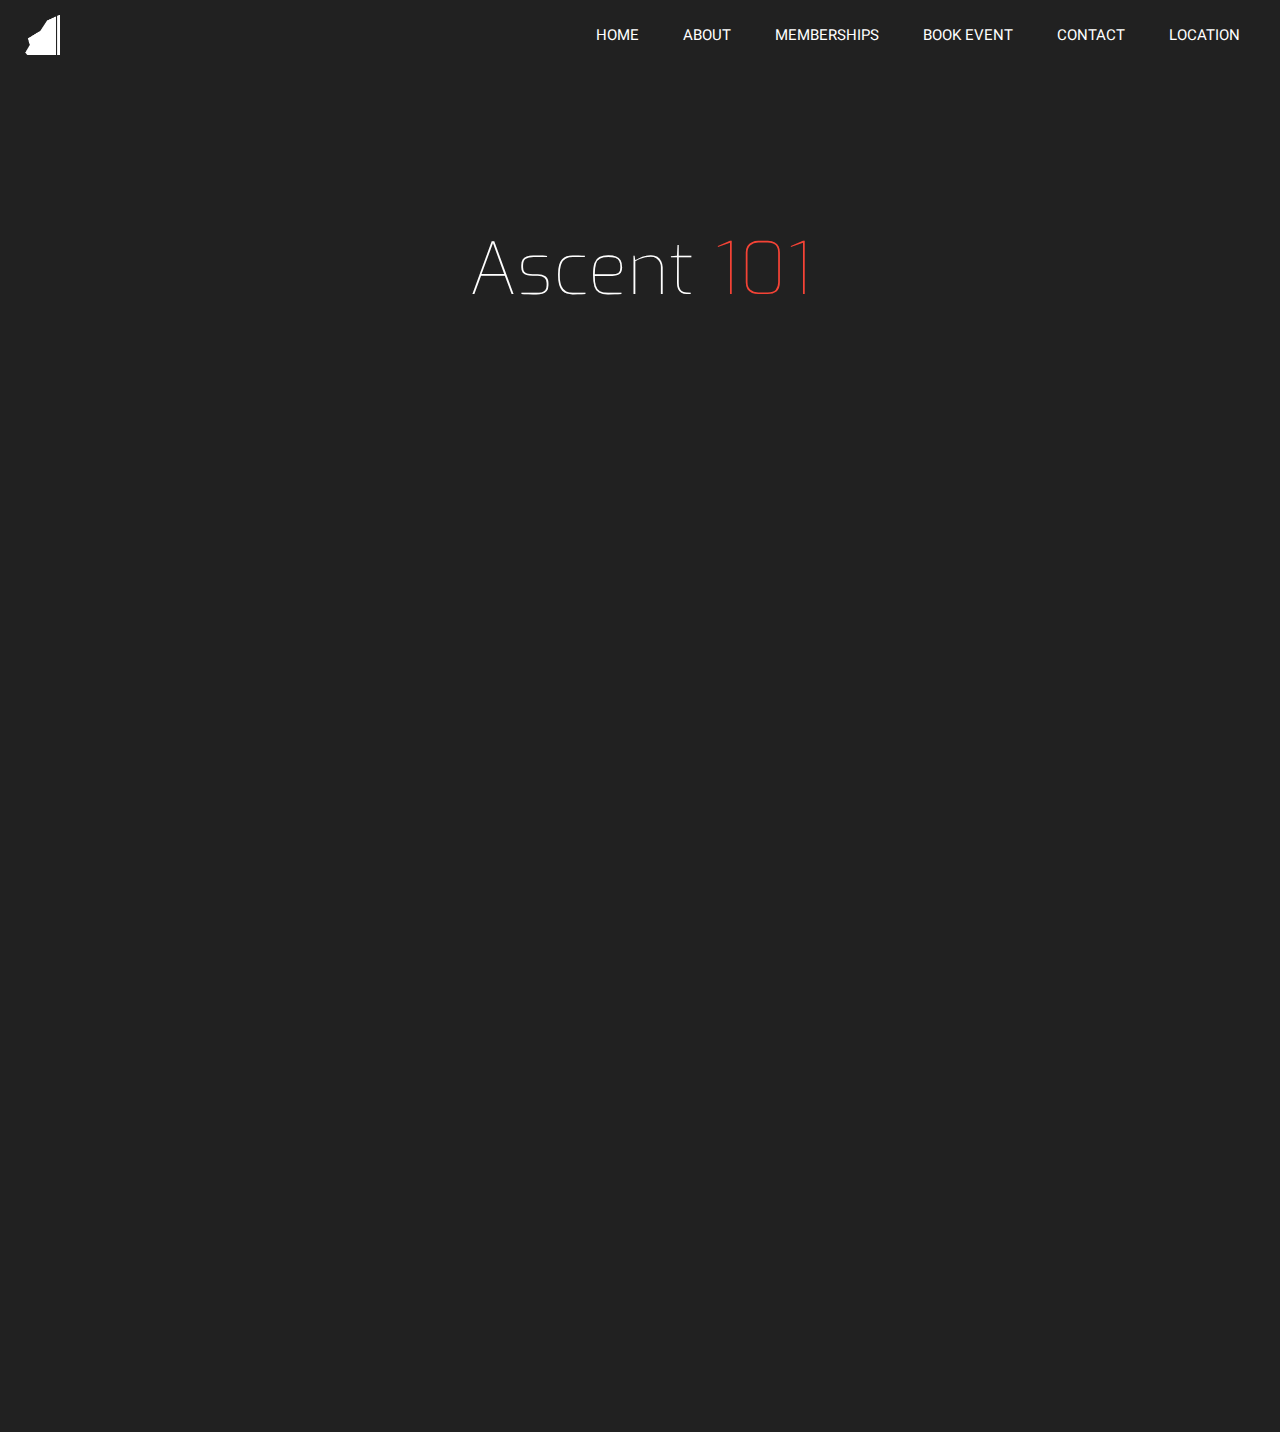
==== about.html @ e1c2b7b0 "add body media queries" ====
<!DOCTYPE html>
<html lang="en" dir="ltr">
<head>
  <title>Ascent - About</title>
  <link rel="shortcut icon" href="./images/white-logo.png">
  <meta charset="utf-8">
  <meta name="viewport" content="width=device-width, initial-scale=1.0">
  <link rel="stylesheet" href="https://use.fontawesome.com/releases/v5.8.1/css/all.css" integrity="sha384-50oBUHEmvpQ+1lW4y57PTFmhCaXp0ML5d60M1M7uH2+nqUivzIebhndOJK28anvf" crossorigin="anonymous">
  <link href="https://fonts.googleapis.com/css?family=Heebo|Montserrat:300,400" rel="stylesheet">
  <link href="https://fonts.googleapis.com/css?family=Exo:900" rel="stylesheet">
  <link rel="stylesheet" href="./css/global.css">
  <link rel="stylesheet" href="./css/about.css">
  <script type="text/javascript" src="./js/global.js"></script>
</head>
<body>
  <header>
    <img width="40" height="40" class="logo" src="./images/white-logo.png">
    <nav>
      <a href="./index.html">Home</a>
      <a href="./about.html">About</a>
      <a href="./memberships.html">Memberships</a>
      <a href="#">Book Event</a>
      <a href="#">Contact</a>
      <a href="#">Location</a>
    </nav>
  </header>

  <div class="hero">
    <div class="bg"></div>
    <h1>Ascent <span class="101">101</span></h1>
  </div>

  <div class="details">
    <h2>About Us</h2>
    <p class="sub-text">At Ascent, we accept beginners and experts alike. We boast one of the largest indoor rockclimbing facilities in NYC while also trying to build a community with everyone that walks through our doors.</p>
    <div class="divider"></div>
    <div class="detail-items">
      <div class="item">
        <h3>No waits!</h3>
        <i class="fas fa-clock"></i>
        <p>Our facility is big enough that there is always a wall for you to climb.</p>
      </div>
      <div class="item">
        <h3>Stay fit!</h3>
        <i class="fas fa-heart"></i>
        <p>Keep yourself healthy and fit by pushing yourself to climb more and more difficult walls as you become more experienced at our facility.</p>
      </div>
      <div class="item">
        <h3>Meet someone!</h3>
        <i class="fas fa-smile-wink"></i>
        <p>Community is important to us, so come here to meet and join our diverse community of your fellow New Yorkers!</p>
      </div>
    </div>
  </div>
  <footer>
    <div class="footer-wrapper">
      <div class="footer-itm">
        <img width="150" height="150" class="logo-footer" src="./images/white-logo.png">
      </div>
      <div class="footer-itm">
        <h3>Ascent</h3>
        <a href="./index.html">Home</a><br/>
        <a href="./about.html">About</a><br/>
        <a href="./memberships.html">Memberships</a><br/>
        <a href="#">Book Event</a><br/>
        <a href="#">Contact</a><br/>
        <a href="#">Location</a>
      </div>
      <div class="footer-itm">
        <h3>Hours</h3>
        <span>Monday - Friday<br>
          6AM - 12AM<br>
          Saturday + Sunday<br>
          9AM - 10PM</span>
        </div>
        <div class="footer-itm">
          <h3>Location</h3>
          <span>55 Lexington Ave<br>
            New York, NY 10010</span>
          </div>
          <div class="footer-itm">
            <h3>Founders</h3>
            <a href="mailto:william.lam1@baruchmail.cuny.edu">William Lam</a>
            <br/>
            <a href="mailto:wellington.vicioso@baruchmail.cuny.edu">Wellington Vicioso</a>
          </div>
        </div>
        <span class="copy">Copyright &copy; 2019 Ascent</span>
      </footer>
    </body>
    </html>
---- css/global.css ----
body {
  margin: 0px;
  font-family: 'Heebo', sans-serif;
  /* width: 1280px; */
}

header {
  width: 100%;
  height: 70px;
  display: flex;
  justify-content: flex-end;
  align-items: center;
}

.logo {
  position: absolute;
  top: 15px;
  left: 20px;
}

body {
  background-color: #212121;
}

body > * {
  opacity: 0;
  background-color: #fff;
  transition: 500ms;
}

body header {
  opacity: 1;
  transition: 0ms;
  background-color: #212121;

}

body footer {
  background-color: #212121;
}

nav a {
  text-decoration: none;
  margin-right: 40px;
  color: #fff;
  font-size: 15px;
  /* font-weight: bold; */
  text-transform: uppercase;
}

nav a:hover {
  color: #424242;
}

footer * {
  /* border: 1px solid red; */


  text-decoration: none;

}

footer {
  background: #212121;
  width: 100%;
  /* height: 200px; */
  height: auto;
  font-size: 15px;
  font-weight: 100;
  display: flex;
  align-items: center;
  justify-content: center;
  position: relative;
  flex-direction: column;
  padding-bottom: 10px;
}

.footer-wrapper {
  display: flex;
  flex-direction: row;
  align-self: center;
  justify-content: center;
  width: 100%;
  margin-bottom: 15px;
  padding: 50px 0 50px 0;
  flex-wrap: wrap;
}

.footer-itm * {
  color: #bdbdbd;
  font-weight: 100;
  font-family: 'Montserrat', sans-serif;
}

.footer-itm a:hover {
  color: #424242;
}

.footer-wrapper h3 {
  font-weight: normal;
  font-family: 'Heebo', sans-serif;
  color: #F44336;
  margin: 0;
  padding: 0;

}

.footer-itm{
  padding: 20px;
  margin-left: 20px;
  margin-right: 20px;
}

.logo-footer {
  margin-left: -100px;
  padding-left: 0;
}

 .copy {
  font-size: 12px;
  color: #424242;
  width: 100%;
  background: black;
  text-align: center;
  position: absolute;
  bottom: 0;
  padding: 10px 0 10px 0;
}

@media screen and (max-width: 860px) {
  .footer-wrapper {
    display: flex;
    flex-direction: row;
    align-self: center;
    justify-content: center;
    width: 100%;
    margin-bottom: 15px;
    padding: 50px 0 50px 0;
    flex-wrap: wrap;
  }
  .logo-footer {
    margin-left: 0;
  }
}
---- css/about.css ----
/* * {
  border: 1px solid green;
} */

.hero {
  display: flex;
  align-items: center;
  justify-content: center;
  width: 100%;
  height: 400px;
  position: relative;
  overflow: hidden;
  background-color: #212121;
}

.bg {
  position: absolute;
  background-image: url('https://images.pexels.com/photos/419293/pexels-photo-419293.jpeg?auto=compress&cs=tinysrgb&dpr=2&h=750&w=1260');
  background-size: cover;
  background-repeat: no-repeat;
  top: 0;
  bottom: 0;
  left: 0;
  right: 0;
  opacity: .9;
}

.hero h1 {
  color: #fff;
  font-family: 'Exo', sans-serif;
  font-size: 72px;
  font-weight: 100;
  z-index: 11;
}

.hero h1 span {
  color: #F44336;
  font-weight: 100;
  margin-left: 500px;
  transition: .5s
}

h2 {
  width: 70%;
  text-align: left;
  font-size: 50px;
  margin: 0;
  padding: 0;
  font-family: 'Exo', sans-serif;
  color: #F44336;
}

.details {
  display: flex;
  align-items: center;
  justify-content: center;
  flex-direction: column;
  width: 100%;
  padding-top: 100px;
}

.details .sub-text {
  color: #212121;
  width: 70%;
  text-align: left;
  font-size: 21px;
  line-height: 30px;
  padding-bottom: 50px;
  font-family: 'Montserrat', sans-serif;

}

.detail-items {
  display: flex;
  flex-direction: row;
  align-items: flex-start;
  justify-content: space-around;
  width: 90%;
  padding: 5%;
  flex-wrap: wrap;
}

.item {
  display: flex;
  flex-direction: column;
  align-items: center;
  justify-content: center;
  width: 25%;
}

.item h3 {
  font-size: 35px;
  font-family: 'Exo', sans-serif;
  color: #212121;
  margin: 0;
  padding: 0;
}

.item i {
  font-size: 75px;
  color: #f44336;
  transition: .15s;
}

.item i:hover {
  color: #f57c00;
}


.item p {
  text-align: center;
  font-family: 'Montserrat', sans-serif;
}

.divider {
  width: 90%;
  height: 10px;
  background-image: linear-gradient(to right, #f44336 , #ff9800);
  /* border: 1px solid #e0e0e0; */
}

@media screen and (max-width: 1024px) {
  .item {
    width: 100%;
    margin-top: 20px;
  }
  .detail-items {
    margin-bottom: 20px;
  }
}
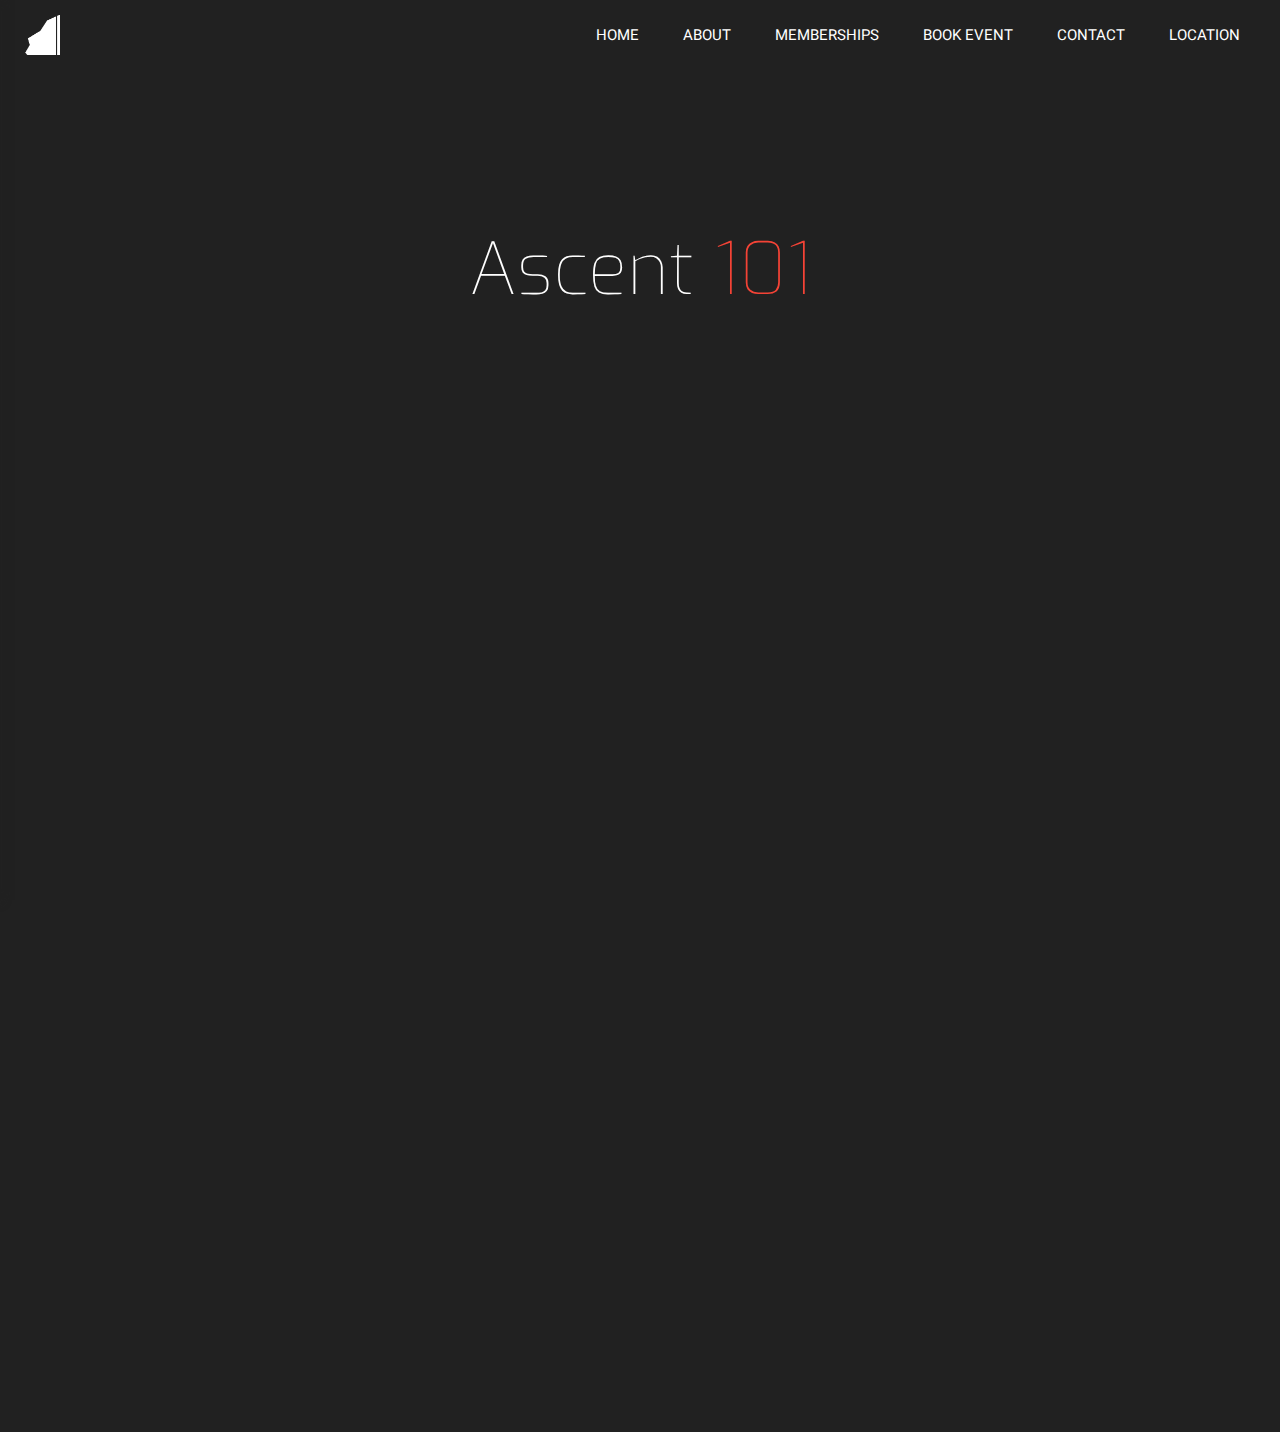
==== commit e362111c: "add mobile nav" ====
--- a/about.html
+++ b/about.html
@@ -15,7 +15,18 @@
 <body>
   <header>
     <img width="40" height="40" class="logo" src="./images/white-logo.png">
-    <nav>
+    <nav class="nav" >
+      <a href="./index.html">Home</a>
+      <a href="./about.html">About</a>
+      <a href="./memberships.html">Memberships</a>
+      <a href="#">Book Event</a>
+      <a href="#">Contact</a>
+      <a href="#">Location</a>
+    </nav>
+    <i onclick="openMenu();"class="bars-header fas fa-bars"></i>
+
+    <nav class="mobile-nav">
+      <i onclick="closeMenu();" class="fas fa-times"></i>
       <a href="./index.html">Home</a>
       <a href="./about.html">About</a>
       <a href="./memberships.html">Memberships</a>
@@ -55,7 +66,7 @@
   <footer>
     <div class="footer-wrapper">
       <div class="footer-itm">
-        <img width="150" height="150" class="logo-footer" src="./images/white-logo.png">
+        <img width="100" height="100" class="logo-footer" src="./images/white-logo.png">
       </div>
       <div class="footer-itm">
         <h3>Ascent</h3>
--- a/css/global.css
+++ b/css/global.css
@@ -126,6 +126,62 @@
   position: absolute;
   bottom: 0;
   padding: 10px 0 10px 0;
+}
+
+.mobile-nav {
+  background-color: #fff;
+  position: fixed;
+  left: 0;
+  top: 0;
+  z-index: 100;
+  height: 100vh;
+  width: 80%;
+  display: flex;
+  flex-direction: column;
+  justify-content: center;
+  align-items: center;
+  box-shadow: 0 0 10px #212121;
+  margin-left: -80%;
+  transition: .5s;
+}
+
+.bars-header {
+  display: none;
+  color: #fff;
+  position: absolute;
+  font-size: 40px;
+  top: 15px;
+  left: 15px;
+}
+
+.bars-header:hover {
+  color: #424242;
+}
+
+.bars-header:active {
+  opacity: .5
+}
+
+.mobile-nav i {
+  font-size: 25px;
+  position: absolute;
+  color: #212121;
+  top: 20px;
+  right: 20px;
+}
+
+.mobile-nav i:hover {
+  color: #424242;
+}
+
+.mobile-nav i:active {
+  opacity: .5;
+}
+
+.mobile-nav a {
+  font-size: 25px;
+  margin-bottom: 20px;
+  color: #212121;
 }
 
 @media screen and (max-width: 860px) {
@@ -142,4 +198,17 @@
   .logo-footer {
     margin-left: 0;
   }
-}
+  .nav {
+    display: none;
+  }
+  .bars-header {
+    display: inline-block;
+  }
+  header {
+    width: 100%;
+    position: relative;
+  }
+  .logo {
+    left: 85vw;
+  }
+}
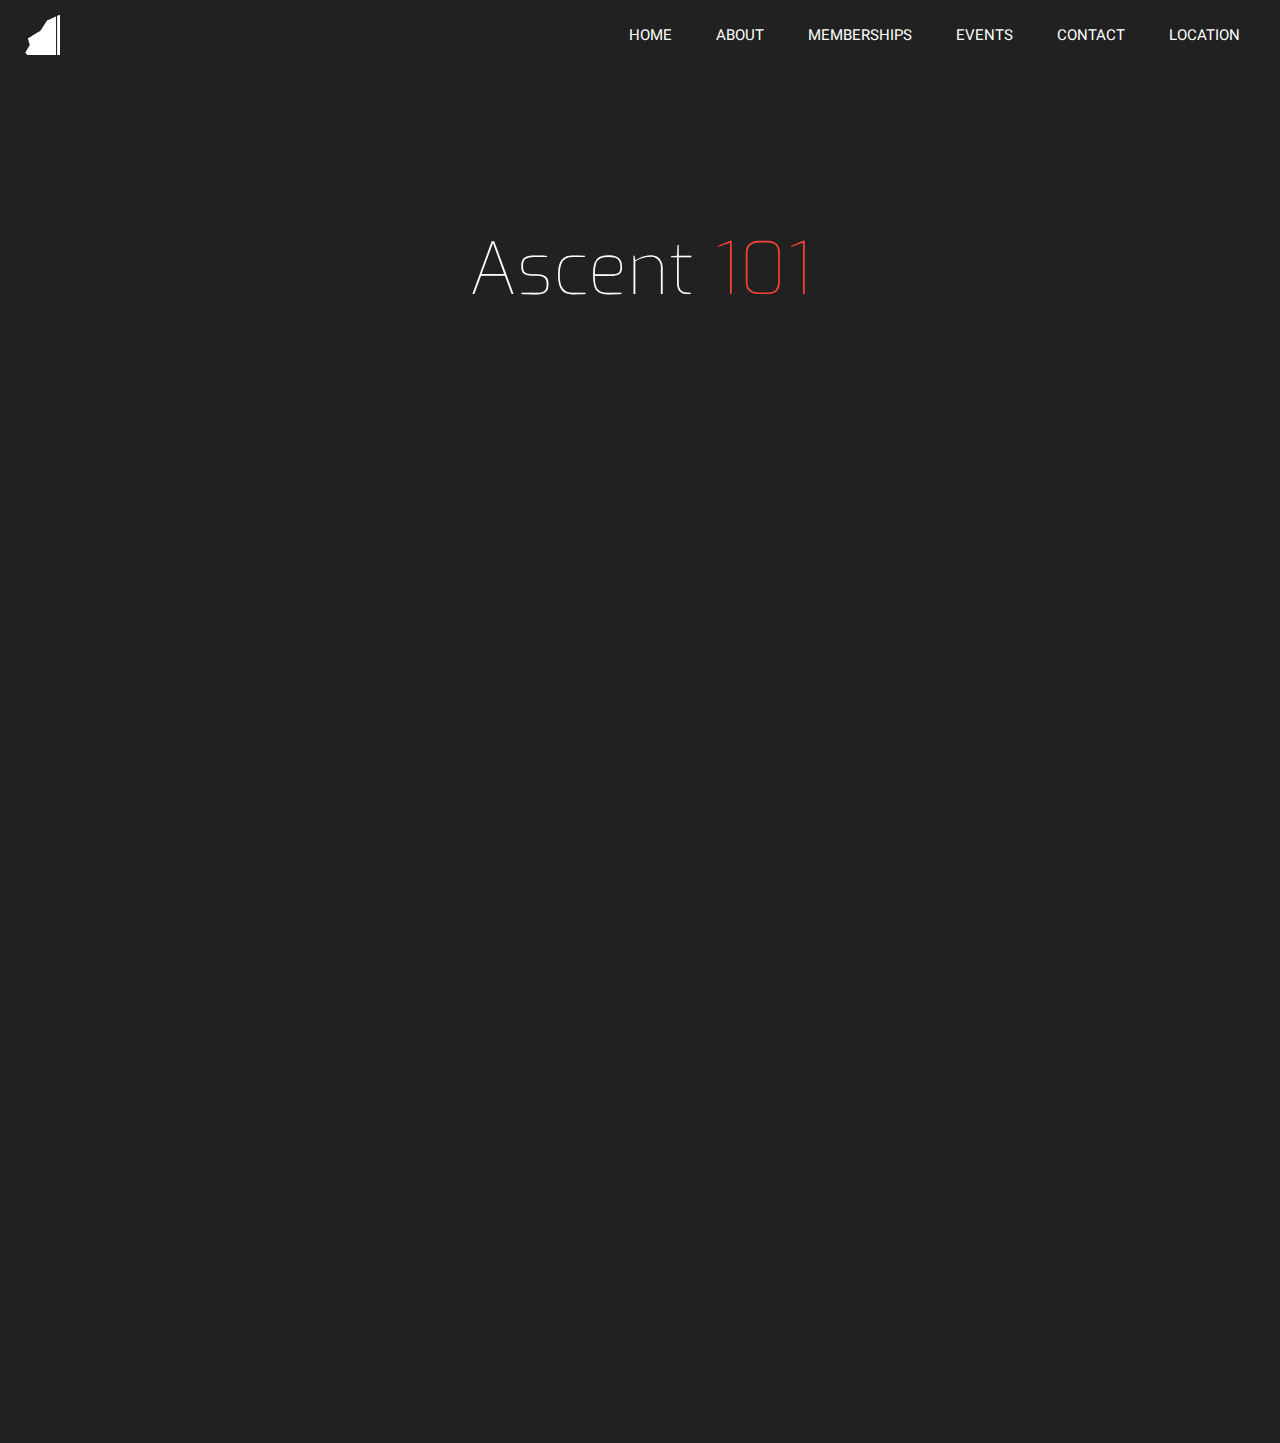
==== commit c6f9785f: "final respnsive changes" ====
--- a/about.html
+++ b/about.html
@@ -14,14 +14,15 @@
 </head>
 <body>
   <header>
-    <img width="40" height="40" class="logo" src="./images/white-logo.png">
+    <a href="./index.html"><img width="40" height="40" class="logo" src="./images/white-logo.png"></a>
+
     <nav class="nav" >
       <a href="./index.html">Home</a>
       <a href="./about.html">About</a>
       <a href="./memberships.html">Memberships</a>
-      <a href="#">Book Event</a>
-      <a href="#">Contact</a>
-      <a href="#">Location</a>
+      <a href="./events.html">Events</a>
+      <a href="./contact.html">Contact</a>
+      <a href="./location.html">Location</a>
     </nav>
     <i onclick="openMenu();"class="bars-header fas fa-bars"></i>
 
@@ -30,9 +31,9 @@
       <a href="./index.html">Home</a>
       <a href="./about.html">About</a>
       <a href="./memberships.html">Memberships</a>
-      <a href="#">Book Event</a>
-      <a href="#">Contact</a>
-      <a href="#">Location</a>
+      <a href="./events.html">Events</a>
+      <a href="./contcat.html">Contact</a>
+      <a href="./location.html">Location</a>
     </nav>
   </header>
 
@@ -73,9 +74,9 @@
         <a href="./index.html">Home</a><br/>
         <a href="./about.html">About</a><br/>
         <a href="./memberships.html">Memberships</a><br/>
-        <a href="#">Book Event</a><br/>
-        <a href="#">Contact</a><br/>
-        <a href="#">Location</a>
+        <a href="./book.html">Book Event</a><br/>
+        <a href="./contcat.html">Contact</a><br/>
+        <a href="./location.html">Location</a>
       </div>
       <div class="footer-itm">
         <h3>Hours</h3>
--- a/css/global.css
+++ b/css/global.css
@@ -2,7 +2,6 @@
 body {
   margin: 0px;
   font-family: 'Heebo', sans-serif;
-  /* width: 1280px; */
 }
 
 header {
@@ -54,17 +53,12 @@
 }
 
 footer * {
-  /* border: 1px solid red; */
-
-
   text-decoration: none;
-
 }
 
 footer {
   background: #212121;
   width: 100%;
-  /* height: 200px; */
   height: auto;
   font-size: 15px;
   font-weight: 100;
@@ -76,6 +70,11 @@
   padding-bottom: 10px;
 }
 
+footer img {
+  width: 10vw;
+  height: 10vw;
+}
+
 .footer-wrapper {
   display: flex;
   flex-direction: row;
@@ -84,7 +83,6 @@
   width: 100%;
   margin-bottom: 15px;
   padding: 50px 0 50px 0;
-  flex-wrap: wrap;
 }
 
 .footer-itm * {
@@ -106,18 +104,17 @@
 
 }
 
-.footer-itm{
-  padding: 20px;
-  margin-left: 20px;
-  margin-right: 20px;
+.footer-itm {
+  padding: 2vw;
+  margin-left: 2vw;
+  margin-right: 2vw;
 }
 
 .logo-footer {
-  margin-left: -100px;
   padding-left: 0;
 }
 
- .copy {
+.copy {
   font-size: 12px;
   color: #424242;
   width: 100%;
@@ -141,7 +138,7 @@
   justify-content: center;
   align-items: center;
   box-shadow: 0 0 10px #212121;
-  margin-left: -80%;
+  margin-left: -100%;
   transition: .5s;
 }
 
@@ -159,7 +156,7 @@
 }
 
 .bars-header:active {
-  opacity: .5
+  opacity: .5;
 }
 
 .mobile-nav i {
@@ -184,20 +181,13 @@
   color: #212121;
 }
 
+.footer-itm-wrapper {
+ display: flex;
+ flex-direction: row;
+  flex-wrap: wrap;
+}
+
 @media screen and (max-width: 860px) {
-  .footer-wrapper {
-    display: flex;
-    flex-direction: row;
-    align-self: center;
-    justify-content: center;
-    width: 100%;
-    margin-bottom: 15px;
-    padding: 50px 0 50px 0;
-    flex-wrap: wrap;
-  }
-  .logo-footer {
-    margin-left: 0;
-  }
   .nav {
     display: none;
   }
